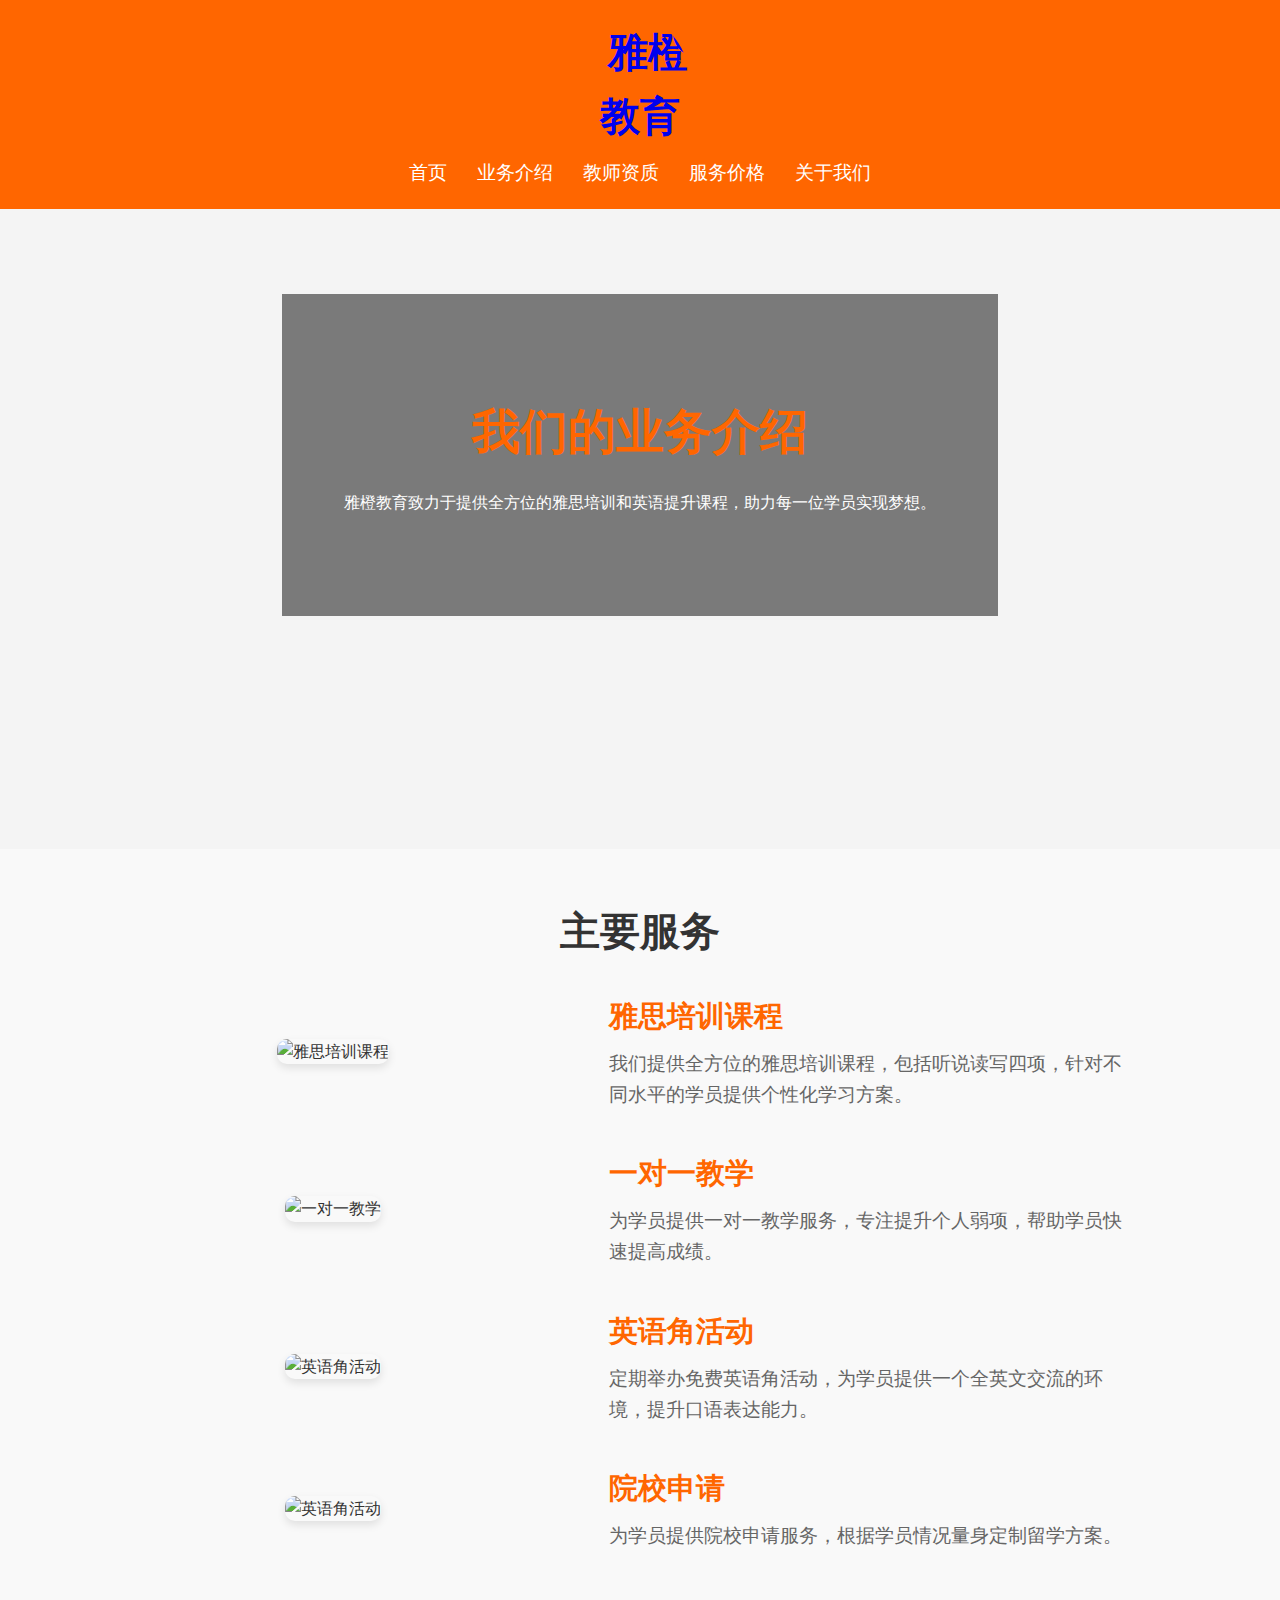
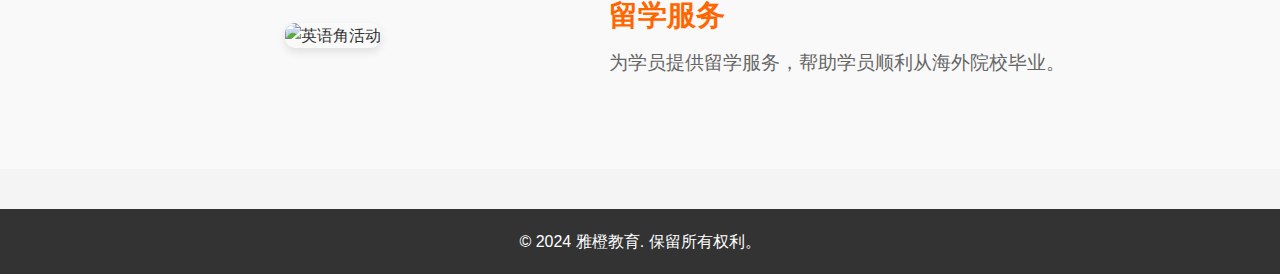
==== business.html @ a25a54b7 "Add files via upload" ====
<!DOCTYPE html>
<html lang="zh">
<head>
    <meta charset="UTF-8">
    <meta name="viewport" content="width=device-width, initial-scale=1.0">
    <title>雅橙教育 - 业务介绍</title>
    <link rel="icon" class="titleLogo" href="https://i.postimg.cc/sxLczwJ9/webwxgetmsgimg.jpg" type="image/x-icon">
    <link rel="stylesheet" href="styles.css">
    <script src="script.js" defer></script>
</head>
<body>
    <!-- Header Section -->
    <header>
        <div class="container">
            <h1 class="logo">
                <a href="#">
                    <img src="https://i.postimg.cc/sxLczwJ9/webwxgetmsgimg.jpg" alt="雅橙教育" />
                </a>
            </h1>
            <nav>
                <ul>
                    <li><a href="home.html">首页</a></li>
                    <li><a href="business.html">业务介绍</a></li>
                    <li><a href="teachers.html">教师资质</a></li>
                    <li><a href="pricing.html">服务价格</a></li>
                    <li><a href="contact.html">关于我们</a></li>
                </ul>
            </nav>
        </div>
    </header>

    <!-- Main Section -->
    <main>
        <!-- Banner -->
        <section class="hero">
            <div class="container">
                <h2>我们的业务介绍</h2>
                <p>雅橙教育致力于提供全方位的雅思培训和英语提升课程，助力每一位学员实现梦想。</p>
            </div>
        </section>

        <!-- Content Section -->
        <section class="business-content">
            <div class="container">
                <h2>主要服务</h2>
                <div class="service-item">
                    <div class="service-image">
                        <img src="https://i.postimg.cc/wv6FQtvJ/webwxgetmsgimg-11.jpg" alt="雅思培训课程">
                    </div>
                    <div class="service-text">
                        <h3>雅思培训课程</h3>
                        <p>我们提供全方位的雅思培训课程，包括听说读写四项，针对不同水平的学员提供个性化学习方案。</p>
                    </div>
                </div>

                <div class="service-item">
                    <div class="service-image">
                        <img src="https://i.postimg.cc/brwCpGf8/webwxgetmsgimg-5.jpg" alt="一对一教学">
                    </div>
                    <div class="service-text">
                        <h3>一对一教学</h3>
                        <p>为学员提供一对一教学服务，专注提升个人弱项，帮助学员快速提高成绩。</p>
                    </div>
                </div>

                <div class="service-item">
                    <div class="service-image">
                        <img src="https://i.postimg.cc/gjjD1f32/webwxgetmsgimg-13.jpg" alt="英语角活动">
                    </div>
                    <div class="service-text">
                        <h3>英语角活动</h3>
                        <p>定期举办免费英语角活动，为学员提供一个全英文交流的环境，提升口语表达能力。</p>
                    </div>
                </div>

                <div class="service-item">
                    <div class="service-image">
                        <img src="https://p0.itc.cn/q_70/images03/20220901/d457f97f2e464c17b4b47ae079404f87.jpeg" alt="英语角活动">
                    </div>
                    <div class="service-text">
                        <h3>院校申请</h3>
                        <p>为学员提供院校申请服务，根据学员情况量身定制留学方案。</p>
                    </div>
                </div>

                <div class="service-item">
                    <div class="service-image">
                        <img src="https://paperdaixie.com/wp-content/uploads/2021/01/Pasted-into-%E6%96%87%E7%A7%91%E4%BB%A3%E5%86%99-_%E7%95%99%E5%AD%A6%E7%94%9F%E6%96%87%E7%A7%91%E8%AE%BA%E6%96%87%E5%86%99%E4%BD%9C%E9%97%AE%E9%A2%98_%E6%96%87%E5%AD%A6essay%E4%BB%A3%E5%86%99%E5%B8%AE%E6%82%A8%E8%BD%BB%E6%9D%BE%E6%90%9E%E5%AE%9A.jpg" alt="英语角活动">
                    </div>
                    <div class="service-text">
                        <h3>留学服务</h3>
                        <p>为学员提供留学服务，帮助学员顺利从海外院校毕业。</p>
                    </div>
                </div>

            </div>
            </section>
        </section>
    </main>

    <!-- Footer Section -->
    <footer>
        <div class="container">
            <p>&copy; 2024 雅橙教育. 保留所有权利。</p>
        </div>
    </footer>
</body>
</html>
---- styles.css ----
/* 全局样式 */
* {
    margin: 0;
    padding: 0;
    box-sizing: border-box;
}

body {
    font-family: 'Arial', sans-serif;
    line-height: 1.6;
    color: #333;
    background-color: #f4f4f4;
}

/* 导航链接基础样式 */
header nav ul li a {
    text-decoration: none; /* 去掉下划线 */
    color: white; /* 默认字体颜色 */
    font-size: 1em; /* 初始字体大小 */
    transition: color 0.3s ease, font-size 0.3s ease; /* 平滑过渡 */
}

/* 鼠标悬停时导航按钮的特效 */
header nav ul li a:hover {
    color: #ffcc00; /* 鼠标悬停时字体颜色变为浅黄色 */
    font-size: 1.3em; /* 字体稍微放大 */
}


/* 容器 */
.container {
    width: 80%;
    margin: 0 auto;
}

/* Header 样式 */
header {
    background-color: #ff6600; /* 雅橙教育主色 */
    padding: 20px 0;
}

header .logo {
    font-size: 2.5em;
    color: white;
    text-align: center;
    margin-bottom: 20px;
}

header nav ul {
    display: flex;
    justify-content: center;
    list-style: none;
}

header nav ul li {
    margin: 0 15px;
}

header nav ul li a {
    text-decoration: none;
    color: white;
    font-size: 1.2em;
    transition: color 0.3s ease;
}

header nav ul li a:hover {
    color: #ffcc00; /* 鼠标悬停时颜色 */
}

/* 主内容区 */
main {
    padding: 40px 0;
}

/* Hero 区域 */
.hero {
    position: relative;
    height: 600px;
    width: 70%;
    margin-left: 15%;
    overflow: hidden;
    background-size: cover; /* 背景图片填充容器并保持比例 */
    background-repeat: no-repeat; /* 禁止图片重复 */
    background-position: center; /* 图片居中显示 */
}

.hero h2 {
    font-size: 3em;
    margin-bottom: 20px;
    color: #ff6600;
}



.hero .container {
    position: relative;
    z-index: 2;
    text-align: center;
    color: white;
    padding: 100px 20px;
    background: rgba(0, 0, 0, 0.5); /* 半透明黑色背景，增强文字对比度 */
    margin-top: 5%;
}



/* 滚动背景动画 */
@keyframes scroll-background {
    from {
        transform: translateX(0); /* 起始位置 */
    }
    to {
        transform: translateX(-50%); /* 左移 50% */
    }
}

.hero-background {
    position: absolute;
    top: 0;
    left: 0;
    width: 100%;
    height: 100%;
    background-size: cover;
    z-index: 1;
    animation: fade-in-out 5s linear infinite; /* 动画效果 */
}

@keyframes fade-in-out {
    0%, 100% {
        opacity: 0;
    }
    50% {
        opacity: 1;
    }
}
/* Logo 样式 */
header .logo {
    text-align: center; /* 居中对齐 */
    margin-bottom: 10px;
  
}

header .logo a {
    display: inline-block;
    text-decoration: none; /* 去掉链接下划线 */
}

header .logo img {
    max-width: 100px; /* 限制 logo 图片宽度 */
    height: auto; /* 保持图片宽高比 */
    transition: transform 0.3s ease, opacity 0.3s ease; /* 添加鼠标悬停动画效果 */
    border-radius: 100%;
}

/* 鼠标悬停时 logo 的效果 */
header .logo a:hover img {
    transform: scale(1.1); /* 放大效果 */
    opacity: 0.8; /* 透明度变化 */
}

.hero .cta-button {
    display: inline-block;
    background-color: #ff6600;
    color: white;
    padding: 15px 30px;
    font-size: 1.2em; /* 按钮字体大小 */
    text-decoration: none;
    border-radius: 5px;
    transition: background-color 0.3s ease, transform 0.3s ease, font-size 0.3s ease; /* 添加字体变化的过渡效果 */
    margin-top: 20px;
}

.hero .cta-button:hover {
    background-color: #ffcc00; /* 背景颜色变化 */
    transform: scale(1.05); /* 按钮整体放大 */
    font-size: 1.3em; /* 字体稍微变大 */
}

/* 关于我们区域 */
.about {
    background-color: #fff;
    padding: 50px 0;
    text-align: center;
}

.about h2 {
    font-size: 2.5em;
    margin-bottom: 20px;
}

.about p {
    font-size: 1.2em;
    max-width: 700px;
    margin: 0 auto;
}

/* 服务区域 */
.services {
    background-color: #f9f9f9;
    padding: 50px 0;
    text-align: center;
}

.services h2 {
    font-size: 2.5em;
    margin-bottom: 30px;
}

.services ul {
    list-style: none;
    display: flex;
    justify-content: space-around;
    flex-wrap: wrap;
}

.services ul li {
    margin: 20px;
    flex: 1 1 25%;
}

.services ul li a {
    display: block;
    padding: 20px;
    background-color: #ff6600;
    color: white;
    font-size: 1.2em;
    text-decoration: none;
    border-radius: 5px;
    transition: background-color 0.3s ease, transform 0.3s ease;
}

.services ul li a:hover {
    background-color: #ffcc00;
    transform: scale(1.05);
}

/* Footer */
footer {
    background-color: #333;
    color: white;
    text-align: center;
    padding: 20px 0;
}

/* 联系地址和地图部分 */
.location {
    padding: 50px 0;
    background-color: #f9f9f9;
}

.location h2 {
    text-align: center;
    font-size: 2em;
    margin-bottom: 30px;
    color: #333;
}

.location-content {
    display: flex;
    align-items: center;
    justify-content: space-between;
    flex-wrap: wrap; /* 响应式支持 */
    gap: 20px; /* 增加子项间距 */
}

.location-map {
    flex: 1;
    max-width: 50%; /* 左侧地图宽度 */
}

.location-map img {
    width: 100%;
    height: auto;
    border-radius: 10px; /* 圆角 */
    box-shadow: 0 4px 8px rgba(0, 0, 0, 0.1); /* 阴影 */
}

.location-info {
    flex: 1;
    max-width: 45%; /* 右侧信息宽度 */
    display: flex;
    flex-direction: column;
    gap: 15px; /* 信息项间距 */
}

.location-item {
    display: flex;
    align-items: center;
    gap: 10px; /* 图标与文字间距 */
    font-size: 1.2em;
    color: #333;
}

.location-item i {
    font-size: 1.5em;
    color: #ff6600; /* 图标颜色 */
}

/* 图标样式 */
.icon-location::before {
    content: "📍"; /* 使用 Emoji 作为占位符 */
}

.icon-phone::before {
    content: "📞"; /* 使用 Emoji 作为占位符 */
}

.icon-wechat::before {
    content: "🟢"; /* 使用 Emoji 作为占位符，微信图标可换成图片 */
}

.business-content {
    padding: 50px 0;
    background-color: #f9f9f9; /* 背景颜色 */
    text-align: center;
}

.business-content h2 {
    font-size: 2.5em;
    margin-bottom: 30px;
    color: #333;
}

.service-item {
    display: flex;
    align-items: center;
    justify-content: space-between;
    margin-bottom: 40px;
    flex-wrap: wrap; /* 支持响应式，保证小屏幕时内容能换行 */
}

.service-item .service-image {
    flex: 1;
    max-width: 40%; /* 图片最大宽度 */
}

.service-item .service-image img {
    width: 100%; /* 图片宽度占满容器 */
    height: 400px; /* 固定图片高度为 200px */
    object-fit: cover; /* 图片适应容器并裁剪 */
    border-radius: 10px; /* 圆角效果 */
    box-shadow: 0 4px 8px rgba(0, 0, 0, 0.1); /* 阴影 */}

.service-item .service-text {
    flex: 1;
    max-width: 55%; /* 文字部分最大宽度 */
    text-align: left;
    padding: 0 20px;
}

.service-item .service-text h3 {
    font-size: 1.8em;
    margin-bottom: 10px;
    color: #ff6600; /* 主题颜色 */
}

.service-item .service-text p {
    font-size: 1.2em;
    line-height: 1.6;
    color: #666;
}

/* Timeline Section */
.teacher-timeline {
    position: relative;
    padding: 50px 0;
    background-color: #f9f9f9;
}

.teacher-timeline .timeline-line {
    position: absolute;
    top: 0;
    left: 50%; /* 时间线居中 */
    width: 4px;
    height: calc(100% ); /* 延长时间线，确保覆盖所有教师内容 */
    background-color: #ddd;
    z-index: 1;
    transform: translateX(-50%);
}

.teacher-item {
    display: flex;
    align-items: center;
    margin-bottom: 50px;
    position: relative;
}

.teacher-item .teacher-photo {
    flex: 1;
    text-align: center;
    z-index: 2;
}

.teacher-item .teacher-photo img {
    width: 150px;
    height: 150px;
    border-radius: 50%;
    object-fit: cover;
    box-shadow: 0 4px 8px rgba(0, 0, 0, 0.1);
}

.teacher-item .teacher-info {
    flex: 2;
    background: #fff;
    padding: 20px;
    border: 1px solid #ddd;
    border-radius: 10px;
    box-shadow: 0 4px 8px rgba(0, 0, 0, 0.1);
    z-index: 2;
    position: relative;
}

.teacher-item.left .teacher-info {
    text-align: left;
    margin-right: auto;
}

.teacher-item.right .teacher-info {
    text-align: left;
    margin-left: auto;
}

.teacher-item.left {
    flex-direction: row;
}

.teacher-item.right {
    flex-direction: row-reverse;
}

/* 圆点标记 */
.teacher-item::before {
    display: none;
}



/* 响应式设计 */
@media (max-width: 768px) {
    header .logo {
        font-size: 2em;
    }

    header nav ul {
        flex-direction: column;
        margin-top: 10px;
    }

    header nav ul li {
        margin: 10px 0;
    }

    .hero{width: 100%;
        margin-left: 0;
    }
    .hero h2 {
        font-size: 1.5em;
    }

    .hero p {
        font-size: 0.8em;
    }

    .service-item {
        flex-direction: column; /* 小屏幕下内容垂直排列 */
        text-align: center; /* 居中对齐 */
        padding: 15px; /* 内边距缩小 */
    }

    .service-item .service-image {
        max-width: 100%; /* 图片宽度调整为100% */
    }

    .service-item .service-image img {
        height: 200px; /* 小屏幕下图片高度为100px */
    }

    .service-item .service-text {
        max-width: 100%; /* 文本宽度调整为100% */
        padding: 10px 0;
    }

    .service-item .service-text h3 {
        font-size: 1.5em; /* 标题字号缩小 */
    }

    .service-item .service-text p {
        font-size: 1em; /* 文字字号缩小 */
    }

    .location-content {
        flex-direction: column; /* 垂直排列 */
        align-items: center;
    }

    .location-map,
    .location-info {
        max-width: 100%; /* 子项宽度调整为 100% */
    }

    .location-info {
        text-align: center; /* 信息居中 */
    }

    .teacher-timeline .timeline-line {
        display: none; /* 隐藏时间线 */
    }

    .teacher-item::before {
        display: none; /* 隐藏圆点 */
    }

    .teacher-item {
        flex-direction: column !important; /* 垂直排列 */ 
        align-items: center; /* 居中对齐 */
        text-align: center; /* 文本居中 */
        margin-bottom: 80px; /* 增加块之间的间距 */
    }

    .teacher-item .teacher-photo {
        margin-bottom: 20px; /* 增加头像与文字之间的间距 */
        display: flex;
        justify-content: center;
        align-items: center; /* 确保图片完全居中 */
        width: 100%; /* 确保图片容器宽度一致 */
    }

    .teacher-item .teacher-photo img {
        width: 120px; /* 调整头像宽度 */
        height: 120px; /* 调整头像高度 */
        border-radius: 50%; /* 圆形裁剪 */
        object-fit: cover; /* 确保图片不变形 */
    }

    .teacher-item .teacher-info {
        text-align: center; /* 文本居中 */
        padding: 15px;
        max-width: 90%; /* 限制文字块宽度，防止过宽 */
        box-shadow: 0 4px 8px rgba(0, 0, 0, 0.1); /* 增加阴影效果 */
    }

}
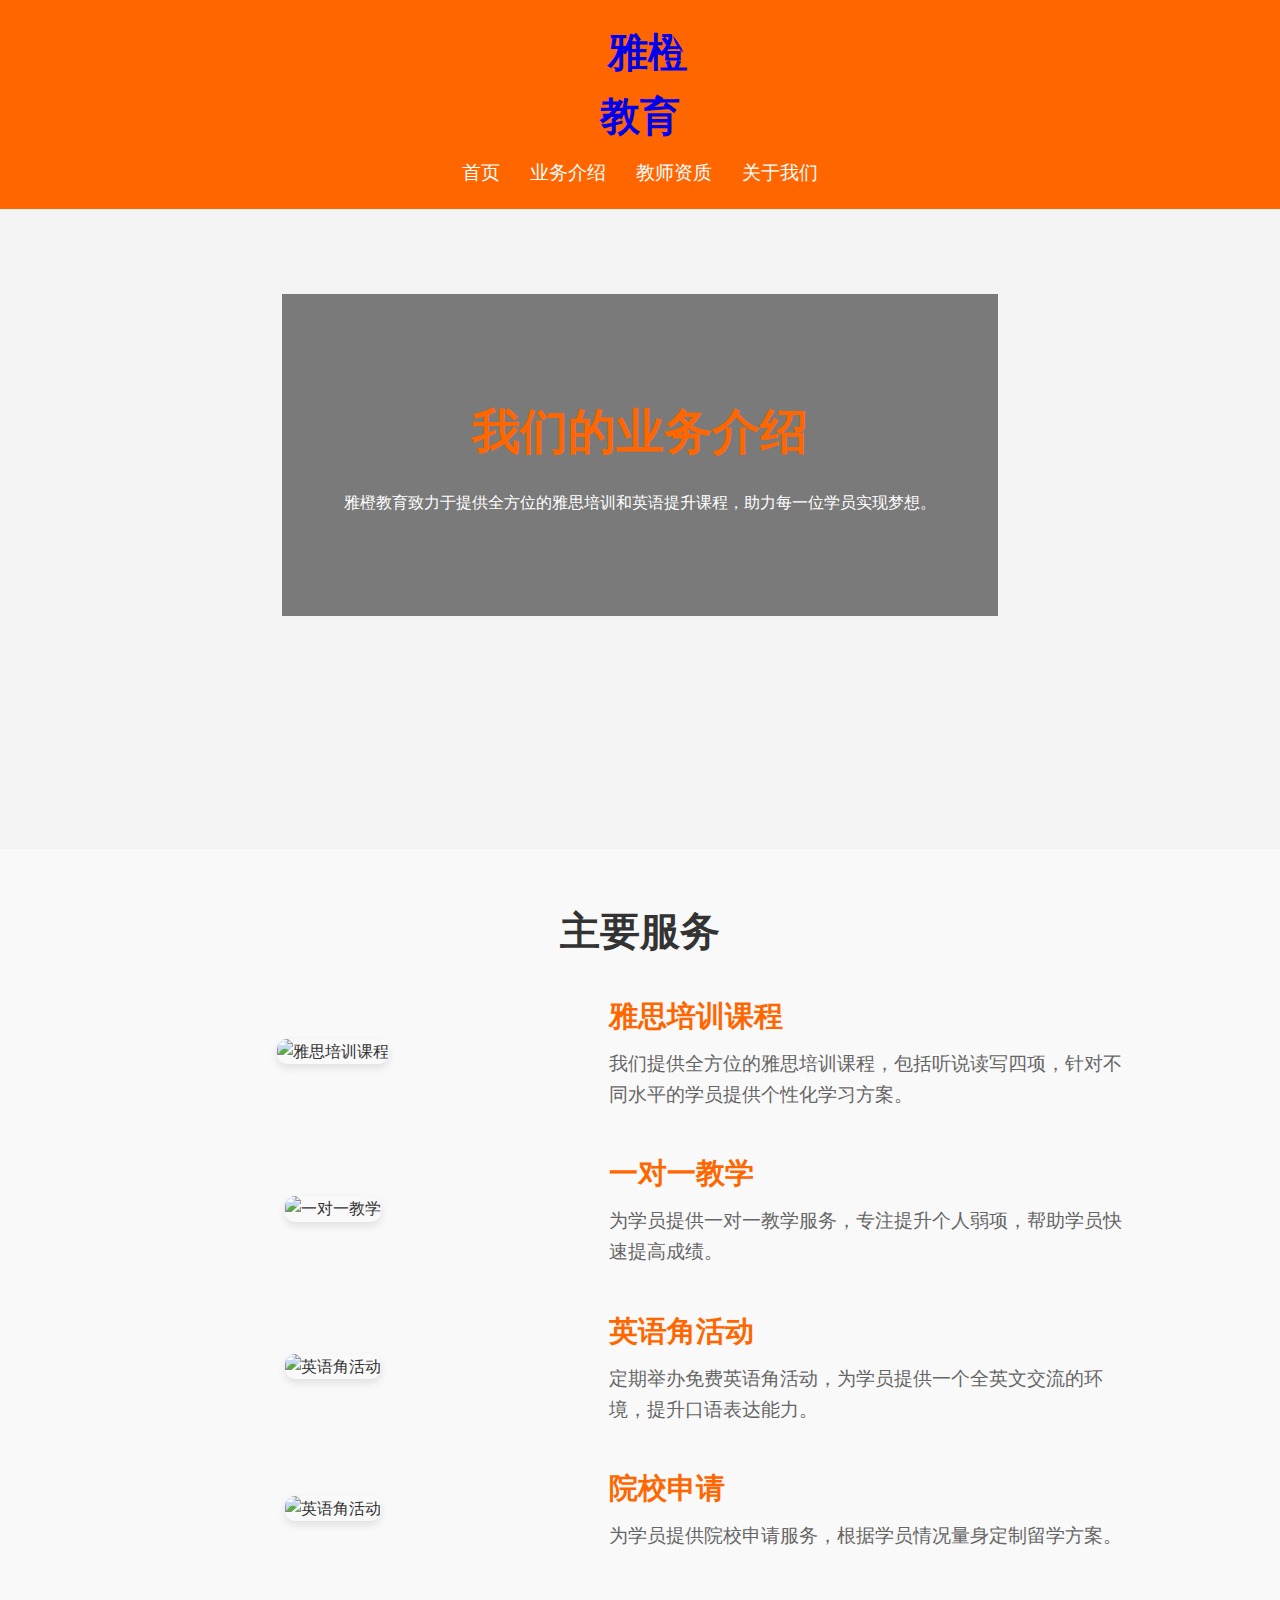
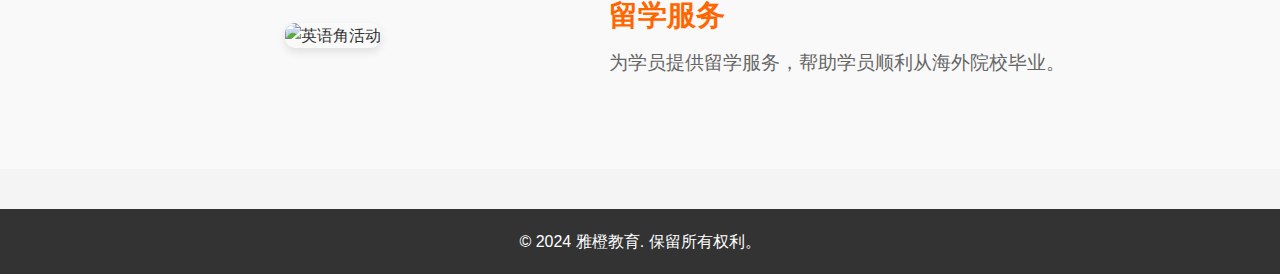
==== commit b60d3706: "Add files via upload" ====
--- a/business.html
+++ b/business.html
@@ -22,7 +22,6 @@
                     <li><a href="home.html">首页</a></li>
                     <li><a href="business.html">业务介绍</a></li>
                     <li><a href="teachers.html">教师资质</a></li>
-                    <li><a href="pricing.html">服务价格</a></li>
                     <li><a href="contact.html">关于我们</a></li>
                 </ul>
             </nav>
--- a/styles.css
+++ b/styles.css
@@ -433,6 +433,52 @@
     display: none;
 }
 
+.about-us {
+    padding: 50px 0;
+    background-color: #f9f9f9;
+}
+
+.about-us h2 {
+    text-align: center;
+    font-size: 2.5em;
+    margin-bottom: 30px;
+    color: #333;
+}
+
+.about-us p {
+    font-size: 1.2em;
+    line-height: 1.8;
+    margin-bottom: 20px;
+    color: #666;
+}
+
+.about-us h3 {
+    font-size: 1.8em;
+    margin-top: 30px;
+    margin-bottom: 15px;
+    color: #ff6600;
+}
+
+.course-list, .features-list {
+    list-style: none;
+    padding: 0;
+    margin: 0;
+}
+
+.course-list li, .features-list li {
+    font-size: 1.2em;
+    line-height: 1.8;
+    margin-bottom: 10px;
+    color: #444;
+}
+
+.course-list li::before, .features-list li::before {
+    content: "✔";
+    color: #ff6600;
+    margin-right: 10px;
+    font-size: 1.5em;
+}
+
 
 
 /* 响应式设计 */
